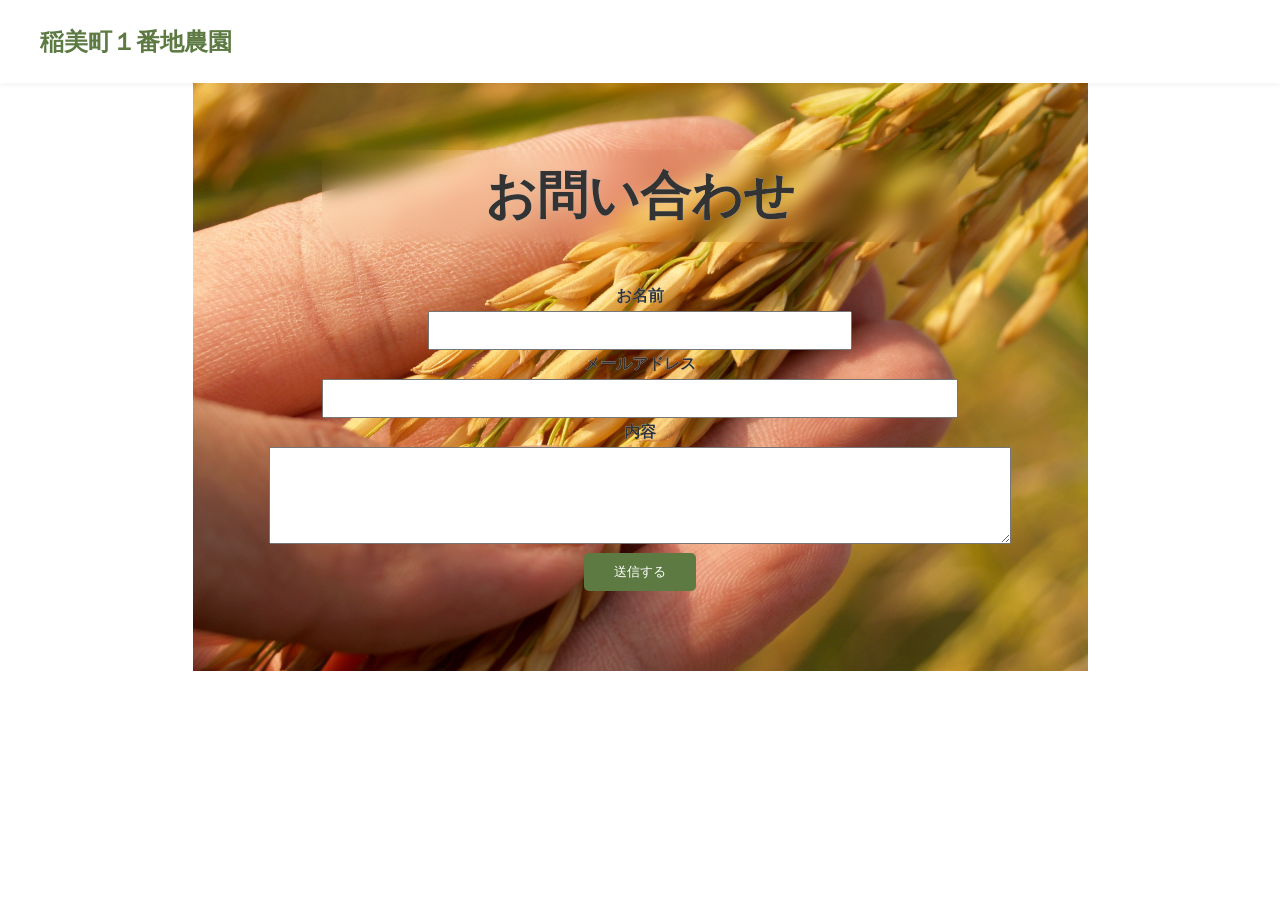
==== etc2.html @ 5cb26893 "Add files via upload" ====
<!DOCTYPE html>
<html lang="ja">
<head>
    <meta charset="UTF-8">
    <meta name="viewport" content="width=device-width, initial-scale=1.0">
    <meta name="robots" content="noindex, nofollow">
    <link rel="stylesheet" href="style2.css">
    <title>お問い合わせ - 稲美町１番地農園</title>
</head>

<body class="bgbgbg">
    <header>
        <div class="logo"><a href="etc1.html">稲美町１番地農園</a></div>
    </header>

    <div class="container" style="padding-top: 150px;">
        <h2>お問い合わせ</h2>
        <form action="#" method="post">
            <p><label>お名前</label><br><input type="text" name="name" style="width:40%; padding:10px;" required></p>
            <p><label>メールアドレス</label><br><input type="email" name="email" style="width:60%; padding:10px;" required></p>
            <p><label>内容</label><br><textarea name="message" rows="5" style="width:70%; padding:10px;"></textarea></p>
            <button type="submit"
                style="padding:10px 30px; background:#5c7a42; color:#fff; border:none; border-radius:5px; cursor:pointer;">送信する</button>
        </form>
    </div>
</body>

</html>
---- style2.css ----
@charset "utf-8";


/* 全体のリセットと共通設定 */
:root{
--main: #5c7a42;

}

* {
    margin: 0;
    padding: 0;
    box-sizing: border-box;
}
body {
    font-family: 'Helvetica Neue', Arial, 'Hiragino Kaku Gothic ProN', 'Hiragino Sans', Meiryo, sans-serif;
    color: #333;
    line-height: 1.8;
    background-color: rgb(255, 255, 255); /* 温かみのある白 */
}
a {
    color: #333;
    text-decoration: none;
}
img {
    max-width: 100%;
    height: auto;
    vertical-align: middle;
}
.container {
    max-width: 1100px;
    margin: 0 auto;
    padding: 80px 20px;
}
.bg-light {
    background-image: url(images/rice_top.jpg);
}
.section-title {
    text-align: center;
    font-size: 2rem;
    margin-bottom: 50px;
    position: relative;
    white-space: nowrap;
}
.section-title::after {
    content: '';
    display: block;
    width: 50px;
    height: 3px;
    background-color: var(--main); /* 農家らしいグリーン */
    margin: 15px auto 0;
}

/* ヘッダー */
header {
    display: flex;
    justify-content: space-between;
    align-items: center;
    padding: 20px 40px;
    background-color: rgb(255, 255, 255); /* 温かみのある白 */
    position: fixed;
    width: 100%;
    top: 0;
    z-index: 100;
    box-shadow: 0 2px 5px rgba(0,0,0,0.05);
}
.logo {
    font-size: 1.5rem;
    font-weight: bold;
    color: var(--main);
}
nav ul {
    display: flex;
    list-style: none;
}
nav ul li {
    margin-left: 20px;
}
nav ul li a:hover {
    color: var(--main);
}

/* メインビジュアル */
.hero {
    height: 80vh;
    background:url(images/rice_top.jpg);
    background-position: center;
    background-repeat: no-repeat;
    background-size: cover;
    display: flex;
    align-items: center;
    justify-content: center;
    text-align: center;
    color: #fff;
    padding-top: 80px;
}
.hero h1 {
    font-size: 2.5rem;
    text-shadow: 1px 1px 10px rgba(0,0,0,0.3);
}

/* 私たちのこだわり */
.about-flex {
    display: flex;
    align-items: center;
    gap: 40px;
}
.about-text {
    flex: 1;
}
.about-text h3 {
    font-size: 1.5rem;
    color: var(--main);
    margin-bottom: 20px;
}
.about-text p {
    margin-bottom: 15px;
}
.about-img {
    flex: 1;
    border-radius: 8px;
    overflow: hidden;
    box-shadow: 0 4px 15px rgba(0,0,0,0.1);
}

/* 商品紹介（グリッドスタイル） */
.product-grid {
    display: grid;
    grid-template-columns: repeat(auto-fit, minmax(300px, 1fr));
    gap: 30px;
}
.product-card {
    background: #fff;
    padding: 20px;
    border-radius: 8px;
    box-shadow: 0 4px 10px rgba(0,0,0,0.05);
    text-align: center;
    transition: transform 0.3s;
}
.product-card:hover {
    transform: translateY(-5px);
}
.product-card img {
    border-radius: 4px;
    margin-bottom: 15px;
    height: 40%;
    overflow-x: hidden;
}
.product-card h3 {
    font-size: 1.2rem;
    margin-bottom: 10px;
}
.product-card .price {
    color: #b8623b;
    font-weight: bold;
    font-size: 1.3rem;
    margin-bottom: 10px;
}
.product-card .desc {
    font-size: 0.9rem;
    color: #666;
}

/* 美味しい食べ方 */
.recipe-content {
    display: flex;
    flex-direction: column;
    gap: 30px;
}
.recipe-step {
    background: #fff;
    padding: 30px;
    border-left: 5px solid #5c7a42;
    border-radius: 0 8px 8px 0;
    box-shadow: 0 2px 8px rgba(0,0,0,0.05);
}
.step-num {
    font-size: 1.5rem;
    font-weight: bold;
    color: var(--main);
    text-shadow: #fff 1px 1px 1px;
    display: block;
}

.recipe-step p{
    color:#000;
    font-weight: bolder;
    backdrop-filter: blur(2em);
    text-shadow:#fff 0.1px 0.1px;
}

.recipe-step h4 {
    font-size: 1.2rem;
    font-weight: bolder;
    text-shadow: #fff 1px 1px 1px;
    margin-bottom: 10px;
    
}



/* ブログ */
.blog-list {
    background: #fff;
    padding: 20px 40px;
    border-radius: 8px;
    box-shadow: 0 4px 10px rgba(0,0,0,0.05);
}
.blog-item {
    padding: 20px 0;
    border-bottom: 1px solid #eee;
}
.blog-item:last-child {
    border-bottom: none;
}
.blog-date {
    font-size: 0.85rem;
    color: #999;
}
.blog-item h3 a:hover {
    color: #5c7a42;
}

/* フッター */
footer {
    background-color: #333;
    color: #fff;
    text-align: center;
    padding: 40px 20px;
}

/* --- ふわっと出てくるアニメーションの初期設定 --- */
.fade-in {
    opacity: 0;
    transform: translateY(50px); /* 50px下に下げておく */
    transition: opacity 0.8s ease, transform 0.8s ease;
}

/* JavaScriptでこのクラスがついたら表示される */
.fade-in.active {
    opacity: 1;
    transform: translateY(0);
}

/* --- ハンバーガーメニュー関連 --- */
.menu-toggle { display: none; }
.menu-icon { 
    display: none; 
    cursor: pointer; 
    padding: 10px; 
    position: absolute; 
    right: 20px; 
    top: 20px; 
    z-index: 1000; /* ロゴより手前に表示 */
}
.menu-icon span, .menu-icon span:before, .menu-icon span:after {
    display: block; width: 25px; height: 3px; background: #333; position: relative;
}
.menu-icon span:before { content: ''; top: -8px; }
.menu-icon span:after { content: ''; top: 5px; }

@media (max-width: 768px) {
    /* ヘッダーレイアウト変更 */
    header { padding: 15px; }
    .menu-icon { display: block; }
    
    /* メニュー本体 */
    .nav-menu {
        display: none;
        position: fixed;
        top: 0;
        left: 0;
        width: 100%;
        height: 100%;
        background: rgba(255, 255, 255, 0.98);
        padding-top: 80px;
        z-index: 999;
    }
    
    /* チェックが入った時にメニューを表示 */
    #menu-toggle:checked ~ .nav-menu {
        display: block;
    }
    
    nav ul {
        flex-direction: column;
        align-items: center;
        gap: 30px;
    }
    .about-flex { flex-direction: column; }
}
/* お問い合わせページ */
.bgbgbg{
    background-image: url(images/rice_01.jpg);
    background-position: center;
    background-repeat: no-repeat;
    background-size: contain;
}
.logo a{
    color: var(--main);
}
.logo a:hover{
    color: #000;
    border: var(--main) 1px solid;
    background-color: var(--main);
}

.container {
    text-align: center;
} 

.container h2{
    margin: 0 auto;
    width: 60%;
    font-size: 4vw;
    backdrop-filter: blur(0.2em);
    margin-bottom: 40px;
    text-shadow: #fff 0.1px 0.1px;
} 
.container label{
    font-weight: bold;
    text-shadow: #fff 0.1px 0.1px;
    backdrop-filter: blur(0.2em);
}

.container input{

    width: 40%;
}



.recipe-step:first-child{
    background-image: url(images/wash.jpg);
}

.recipe-step:nth-of-type(2){
    background-image: url(images/rice_wash2.jpg);
    background-size: cover;
    background-repeat: no-repeat;
    background-position: center;
}

.recipe-step:nth-of-type(3){
    background-image: url(images/rice_wash3.jpg);
    background-size: cover;
    background-repeat: no-repeat;
    background-position: center;
}
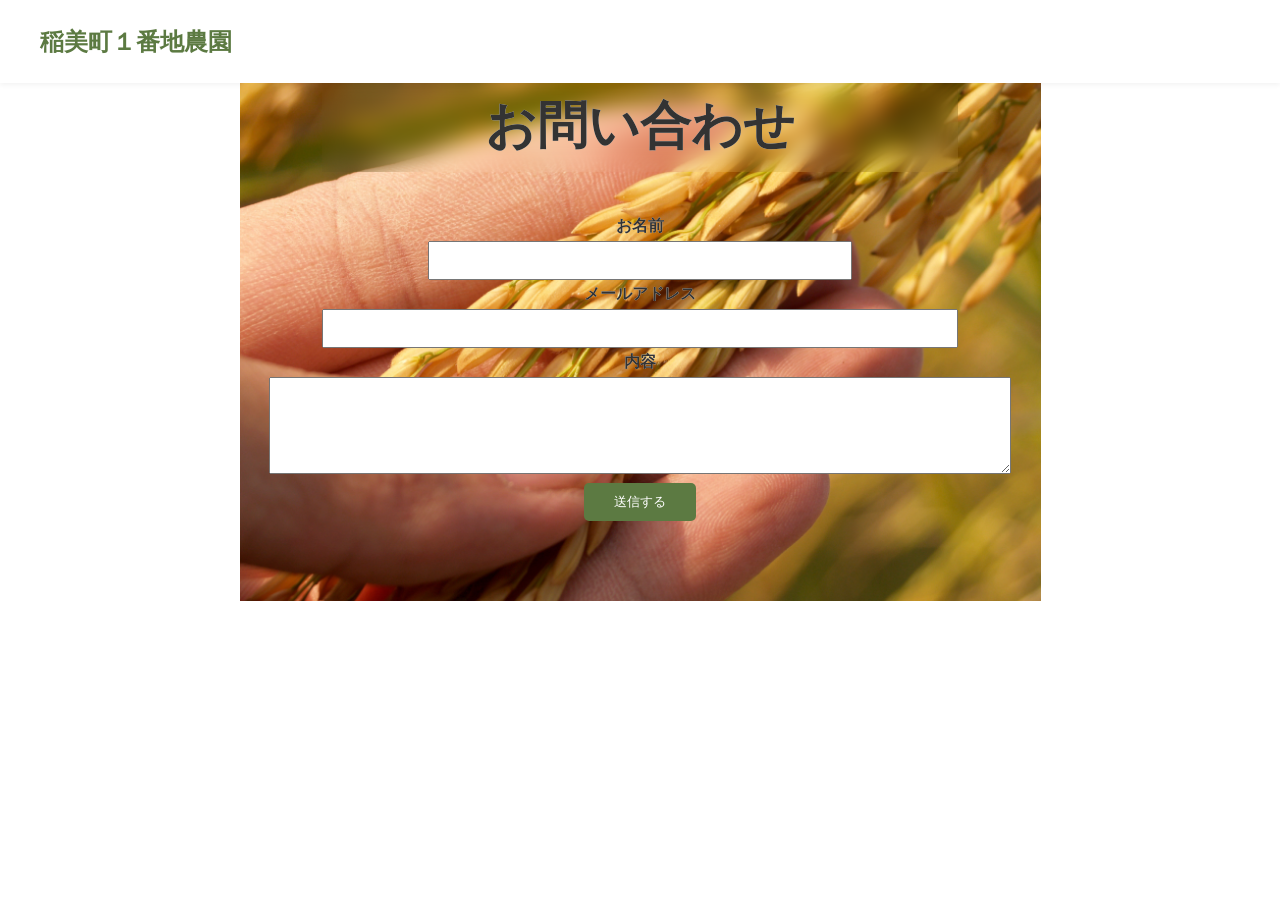
==== commit 52ee6d18: "Add files via upload" ====
--- a/etc2.html
+++ b/etc2.html
@@ -10,10 +10,10 @@
 
 <body class="bgbgbg">
     <header>
-        <div class="logo"><a href="etc1.html">稲美町１番地農園</a></div>
+        <div class="logo"><a href="index.html">稲美町１番地農園</a></div>
     </header>
 
-    <div class="container" style="padding-top: 150px;">
+    <div class="container">
         <h2>お問い合わせ</h2>
         <form action="#" method="post">
             <p><label>お名前</label><br><input type="text" name="name" style="width:40%; padding:10px;" required></p>
--- a/style2.css
+++ b/style2.css
@@ -31,6 +31,7 @@
     max-width: 1100px;
     margin: 0 auto;
     padding: 80px 20px;
+    
 }
 .bg-light {
     background-image: url(images/rice_top.jpg);
@@ -348,6 +349,12 @@
     background-position: center;
 }
 
-
-
-
+@media screen and (max-width:800px){
+    .container{
+        padding-top: 70px;
+    }
+}
+
+
+
+
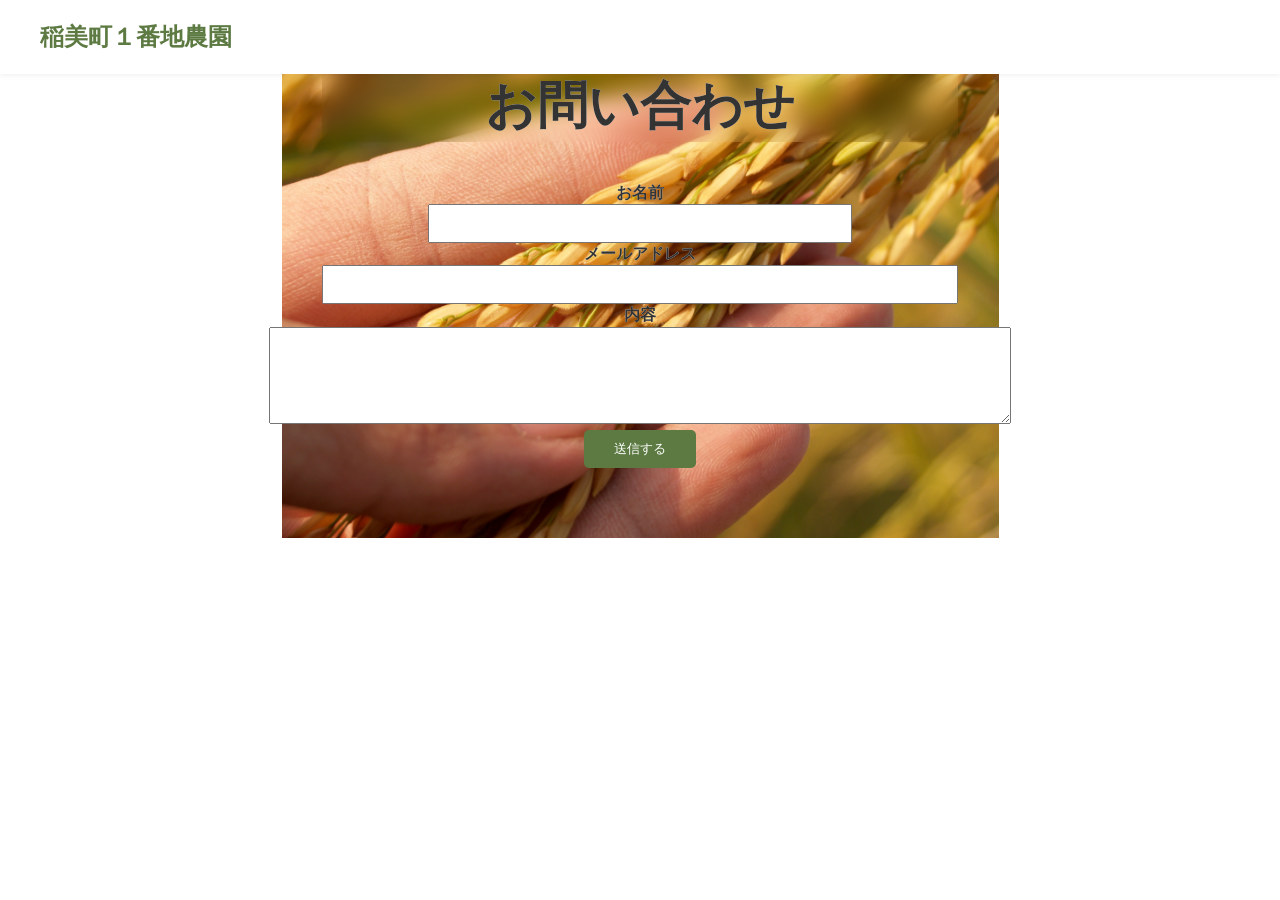
==== commit 2e0609e6: "Add files via upload" ====
--- a/etc2.html
+++ b/etc2.html
@@ -1,10 +1,17 @@
 <!DOCTYPE html>
 <html lang="ja">
+
 <head>
     <meta charset="UTF-8">
     <meta name="viewport" content="width=device-width, initial-scale=1.0">
     <meta name="robots" content="noindex, nofollow">
     <link rel="stylesheet" href="style2.css">
+    <link rel="icon" href="images/favicon16*16.ico" sizes="16x16" type="image/x-icon">
+    <link rel="icon" href="images/favicon24*24.ico" sizes="24x24" type="image/x-icon">
+    <link rel="icon" href="images/favicon32*32.ico" sizes="32x32" type="image/x-icon">
+
+    <link rel="apple-touch-icon" href="apple-touch-icon-180x180.png">
+
     <title>お問い合わせ - 稲美町１番地農園</title>
 </head>
 
--- a/style2.css
+++ b/style2.css
@@ -2,8 +2,8 @@
 
 
 /* 全体のリセットと共通設定 */
-:root{
---main: #5c7a42;
+:root {
+    --main: #5c7a42;
 
 }
 
@@ -12,30 +12,41 @@
     padding: 0;
     box-sizing: border-box;
 }
+
+html {
+    scroll-behavior: smooth;
+}
+
 body {
     font-family: 'Helvetica Neue', Arial, 'Hiragino Kaku Gothic ProN', 'Hiragino Sans', Meiryo, sans-serif;
     color: #333;
-    line-height: 1.8;
-    background-color: rgb(255, 255, 255); /* 温かみのある白 */
-}
+    line-height: 1.4;
+    background-color: rgb(255, 255, 255);
+    /* 温かみのある白 */
+}
+
 a {
     color: #333;
     text-decoration: none;
 }
+
 img {
     max-width: 100%;
     height: auto;
     vertical-align: middle;
 }
+
 .container {
     max-width: 1100px;
     margin: 0 auto;
-    padding: 80px 20px;
-    
-}
+    padding: 70px 20px;
+
+}
+
 .bg-light {
     background-image: url(images/rice_top.jpg);
 }
+
 .section-title {
     text-align: center;
     font-size: 2rem;
@@ -43,12 +54,14 @@
     position: relative;
     white-space: nowrap;
 }
+
 .section-title::after {
     content: '';
     display: block;
     width: 50px;
     height: 3px;
-    background-color: var(--main); /* 農家らしいグリーン */
+    background-color: var(--main);
+    /* 農家らしいグリーン */
     margin: 15px auto 0;
 }
 
@@ -58,25 +71,38 @@
     justify-content: space-between;
     align-items: center;
     padding: 20px 40px;
-    background-color: rgb(255, 255, 255); /* 温かみのある白 */
+    background-color: rgb(255, 255, 255);
+    /* 温かみのある白 */
     position: fixed;
     width: 100%;
     top: 0;
     z-index: 100;
-    box-shadow: 0 2px 5px rgba(0,0,0,0.05);
-}
+    box-shadow: 0 2px 5px rgba(0, 0, 0, 0.05);
+}
+
 .logo {
     font-size: 1.5rem;
     font-weight: bold;
     color: var(--main);
 }
+
+ .logo-img img{
+    width: 30px;
+    height: auto;
+    padding-right: 5px;
+    margin-bottom: 4px;
+
+ }
+
 nav ul {
     display: flex;
     list-style: none;
 }
+
 nav ul li {
     margin-left: 20px;
 }
+
 nav ul li a:hover {
     color: var(--main);
 }
@@ -84,7 +110,7 @@
 /* メインビジュアル */
 .hero {
     height: 80vh;
-    background:url(images/rice_top.jpg);
+    background: linear-gradient(rgba(0, 0, 0, 0.4), rgba(0, 0, 0, 0.4)), url(images/rice_top.jpg);
     background-position: center;
     background-repeat: no-repeat;
     background-size: cover;
@@ -93,11 +119,12 @@
     justify-content: center;
     text-align: center;
     color: #fff;
-    padding-top: 80px;
-}
+    padding-top: 60px;
+}
+
 .hero h1 {
     font-size: 2.5rem;
-    text-shadow: 1px 1px 10px rgba(0,0,0,0.3);
+    text-shadow: 1px 1px 10px rgba(0, 0, 0, 0.3);
 }
 
 /* 私たちのこだわり */
@@ -106,75 +133,301 @@
     align-items: center;
     gap: 40px;
 }
+
 .about-text {
     flex: 1;
 }
+
 .about-text h3 {
     font-size: 1.5rem;
     color: var(--main);
     margin-bottom: 20px;
 }
+
 .about-text p {
+    line-height: 1.8;
     margin-bottom: 15px;
 }
+
 .about-img {
     flex: 1;
     border-radius: 8px;
     overflow: hidden;
-    box-shadow: 0 4px 15px rgba(0,0,0,0.1);
-}
+    box-shadow: 0 4px 15px rgba(0, 0, 0, 0.1);
+}
+
+.about-flex1 {
+    display: flex;
+    flex-direction: row-reverse;
+    align-items: center;
+    gap: 40px;
+    margin-top: 10vh;
+}
+
+
+.about-interview {
+    flex: 1;
+}
+
+
+.about-interview h3 {
+    font-size: 1.5rem;
+    color: var(--main);
+    margin-bottom: 20px;
+}
+
+.about-interview p {
+    line-height: 1.8;
+    margin-bottom: 15px;
+
+}
+
+.about-img1 {
+    flex: 1;
+    border-radius: 8px;
+    overflow: hidden;
+    box-shadow: 0 1px 15px rgba(0, 0, 0, 0.1);
+}
+
+
+.about-feeled {
+    margin: 0 auto;
+    padding-top: 12vh;
+}
+
+.about-feeled h3 {
+    font-size: 1.5rem;
+    color: var(--main);
+    margin-bottom: 20px;
+}
+
+.about-feeled p {
+    line-height: 1.8;
+    margin-bottom: 15px;
+}
+
+.about-flex2 {
+    display: flex;
+    flex-wrap: wrap;
+    align-items: center;
+    gap: 10px;
+    margin-top: 10vh;
+}
+
+.about-img2 {
+    width: calc(50% - 10px);
+    border-radius: 8px;
+    overflow: hidden;
+    box-shadow: 0 4px 15px rgba(0, 0, 0, 0.1);
+}
+
+.about-img3 {
+    width: calc(50% - 10px);
+    border-radius: 8px;
+    overflow: hidden;
+    box-shadow: 0 4px 15px rgba(0, 0, 0, 0.1);
+}
+
+.about-img4 {
+    width: calc(50% - 10px);
+    border-radius: 8px;
+    overflow: hidden;
+    box-shadow: 0 4px 15px rgba(0, 0, 0, 0.1);
+}
+
+.about-img5 {
+    width: calc(50% - 10px);
+    border-radius: 8px;
+    overflow: hidden;
+    box-shadow: 0 4px 15px rgba(0, 0, 0, 0.1);
+}
+
+/* Q&Aの場所 */
+/* よくある質問セクション */
+
+#faq.container {
+    margin-top: 40vh;
+}
+
+.faq-content {
+    max-width: 800px;
+    margin: 0 auto;
+    display: flex;
+    flex-direction: column;
+    gap: 20px;
+    margin-bottom: 40vh;
+}
+
+.faq-item {
+    background: #f9f9f7;
+    /* 少し温かみのある白背景 */
+    padding: 30px;
+    border-radius: 8px;
+    border-left: 5px solid #5c7a42;
+    box-shadow: 0 2px 8px rgba(0, 0, 0, 0.05);
+}
+
+.faq-item h4 {
+    color: #5c7a42;
+    font-size: 1.1rem;
+    margin-bottom: 10px;
+    position: relative;
+    padding-left: 25px;
+}
+
+.faq-item h4::before {
+    content: 'Q.';
+    position: absolute;
+    left: 0;
+    font-weight: bold;
+}
+
+.faq-item p {
+    line-height: 1.8;
+    color: #555;
+    padding-left: 25px;
+}
+
+
+
+/* 栽培カレンダーのスタイル */
+#calendar.container {
+    margin-top: 40vh;
+    margin-bottom: 40vh;
+}
+
+
+.calendar-grid {
+    display: grid;
+    grid-template-columns: repeat(auto-fit, minmax(270px, 1fr));
+    gap: 30px;
+    margin-top: 40px;
+}
+
+.calendar-item {
+    text-align: center;
+    padding: 20px;
+    background: #fff;
+    border-radius: 8px;
+    transition: transform 0.3s;
+}
+
+.cal-img {
+    margin-bottom: 20px;
+    border-radius: 8px;
+    overflow: hidden;
+    height: 200px;
+    /* 画像の高さを統一 */
+}
+
+.cal-img img {
+    width: 100%;
+    height: 100%;
+    object-fit: cover;
+    /* 画像をきれいにトリミング */
+}
+
+.calendar-item h3 {
+    color: var(--main);
+    margin-bottom: 10px;
+}
+
+.calendar-item p {
+    font-size: 0.95rem;
+    line-height: 1.6;
+    color: #666;
+}
+
+
 
 /* 商品紹介（グリッドスタイル） */
 .product-grid {
     display: grid;
-    grid-template-columns: repeat(auto-fit, minmax(300px, 1fr));
-    gap: 30px;
-}
+    grid-template-columns: repeat(auto-fit, minmax(270px, 1fr));
+    gap: 20px;
+    margin: 0 auto;
+}
+
 .product-card {
     background: #fff;
+    display: block;
+    /* aタグをブロック要素にする */
+    color: #333;
+    /* 文字色を黒にする */
     padding: 20px;
     border-radius: 8px;
-    box-shadow: 0 4px 10px rgba(0,0,0,0.05);
+    box-shadow: 0 4px 10px rgba(0, 0, 0, 0.05);
     text-align: center;
     transition: transform 0.3s;
 }
-.product-card:hover {
-    transform: translateY(-5px);
-}
+
+.product-card img:hover {
+    transform: translateY(-8px);
+    cursor: pointer;
+    opacity: 0.7;
+}
+
 .product-card img {
+    width: 100%;
     border-radius: 4px;
     margin-bottom: 15px;
-    height: 40%;
+    height: auto;
     overflow-x: hidden;
 }
+
 .product-card h3 {
     font-size: 1.2rem;
     margin-bottom: 10px;
 }
+
 .product-card .price {
     color: #b8623b;
     font-weight: bold;
     font-size: 1.3rem;
     margin-bottom: 10px;
 }
+
 .product-card .desc {
     font-size: 0.9rem;
     color: #666;
 }
 
+
+.product-se h3 {
+    font-size: 1.2rem;
+    margin-bottom: 20px;
+    color: var(--main);
+}
+
+.product-se p {
+    line-height: 1.8;
+    padding-bottom: 25px;
+    width: 80%;
+    margin: 0 auto;
+
+}
+
 /* 美味しい食べ方 */
+
+#recipe.container {
+    margin-top: 40vh;
+    margin-bottom: 40vh;
+}
+
 .recipe-content {
     display: flex;
     flex-direction: column;
     gap: 30px;
 }
+
 .recipe-step {
     background: #fff;
     padding: 30px;
     border-left: 5px solid #5c7a42;
     border-radius: 0 8px 8px 0;
-    box-shadow: 0 2px 8px rgba(0,0,0,0.05);
-}
+    box-shadow: 0 2px 8px rgba(0, 0, 0, 0.05);
+}
+
 .step-num {
     font-size: 1.5rem;
     font-weight: bold;
@@ -183,19 +436,38 @@
     display: block;
 }
 
-.recipe-step p{
-    color:#000;
+.recipe-step p {
+    color: white;
     font-weight: bolder;
-    backdrop-filter: blur(2em);
-    text-shadow:#fff 0.1px 0.1px;
+    text-shadow: black 0.5px 0.5px;
+    line-height: 1.8;
 }
 
 .recipe-step h4 {
+    color: #fff;
     font-size: 1.2rem;
     font-weight: bolder;
-    text-shadow: #fff 1px 1px 1px;
     margin-bottom: 10px;
-    
+
+}
+
+/* 商品紹介に戻るボタン */
+
+
+.about-button {
+    display: inline-block;
+    padding: 15px 40px;
+    background-color: #5c7a42;
+    color: #fff;
+    font-weight: bold;
+    border-radius: 5px;
+    transition: background-color 0.3s, transform 0.3s;
+}
+
+.about-button:hover {
+    background-color: #4a6335;
+    transform: translateY(-3px);
+    color: #fff;
 }
 
 
@@ -205,19 +477,23 @@
     background: #fff;
     padding: 20px 40px;
     border-radius: 8px;
-    box-shadow: 0 4px 10px rgba(0,0,0,0.05);
-}
+    box-shadow: 0 4px 10px rgba(0, 0, 0, 0.05);
+}
+
 .blog-item {
     padding: 20px 0;
     border-bottom: 1px solid #eee;
 }
+
 .blog-item:last-child {
     border-bottom: none;
 }
+
 .blog-date {
     font-size: 0.85rem;
     color: #999;
 }
+
 .blog-item h3 a:hover {
     color: #5c7a42;
 }
@@ -233,7 +509,8 @@
 /* --- ふわっと出てくるアニメーションの初期設定 --- */
 .fade-in {
     opacity: 0;
-    transform: translateY(50px); /* 50px下に下げておく */
+    transform: translateY(50px);
+    /* 50px下に下げておく */
     transition: opacity 0.8s ease, transform 0.8s ease;
 }
 
@@ -244,28 +521,139 @@
 }
 
 /* --- ハンバーガーメニュー関連 --- */
-.menu-toggle { display: none; }
-.menu-icon { 
-    display: none; 
-    cursor: pointer; 
-    padding: 10px; 
-    position: absolute; 
-    right: 20px; 
-    top: 20px; 
-    z-index: 1000; /* ロゴより手前に表示 */
-}
-.menu-icon span, .menu-icon span:before, .menu-icon span:after {
-    display: block; width: 25px; height: 3px; background: #333; position: relative;
-}
-.menu-icon span:before { content: ''; top: -8px; }
-.menu-icon span:after { content: ''; top: 5px; }
-
-@media (max-width: 768px) {
-    /* ヘッダーレイアウト変更 */
-    header { padding: 15px; }
-    .menu-icon { display: block; }
-    
-    /* メニュー本体 */
+.menu-toggle {
+    display: none;
+}
+
+.menu-icon {
+    display: none;
+    cursor: pointer;
+    padding: 10px;
+    position: absolute;
+    right: 20px;
+    top: 20px;
+    z-index: 1000;
+    /* ロゴより手前に表示 */
+}
+
+.menu-icon span,
+.menu-icon span:before,
+.menu-icon span:after {
+    display: block;
+    width: 25px;
+    height: 3px;
+    background: #333;
+    position: relative;
+}
+
+.menu-icon span:before {
+    content: '';
+    top: -8px;
+}
+
+.menu-icon span:after {
+    content: '';
+    top: 5px;
+}
+
+
+/* 返品・解約ポリシーセクション */
+.policy-content {
+    display: grid;
+    grid-template-columns: 1fr 1fr;
+    gap: 40px;
+    margin-top: 40px;
+}
+
+.policy-box {
+    background: #fff;
+    padding: 30px;
+    border-radius: 8px;
+    border: 1px solid #eee;
+    box-shadow: 0 4px 10px rgba(0, 0, 0, 0.03);
+}
+
+.policy-box h3 {
+    color: var(--main);
+    margin-bottom: 15px;
+    font-size: 1.2rem;
+}
+
+.policy-box p {
+    line-height: 1.7;
+    color: #555;
+    font-size: 0.95rem;
+}
+
+/* お問い合わせCTAボタン */
+.cta-button {
+    display: inline-block;
+    padding: 15px 40px;
+    background-color: #5c7a42;
+    color: #fff;
+    font-weight: bold;
+    border-radius: 5px;
+    transition: background-color 0.3s, transform 0.3s;
+}
+
+.cta-button:hover {
+    background-color: #4a6335;
+    transform: translateY(-3px);
+    color: #fff;
+}
+
+/* 画像をカード内に収める設定 */
+.recipe-card {
+    padding-top: 10vh;
+}
+
+.recipe-card h3 {
+    padding-top: 4vh;
+}
+
+.recipe-card li {
+    list-style: none;
+}
+
+.recipe-img {
+    width: 73%;
+    height: 200px;
+    overflow: hidden;
+    border-radius: 8px;
+    margin-bottom: 15px;
+    margin: 0 auto;
+}
+
+.recipe-img img {
+    width: 70%;
+    height: 100%;
+    object-fit: cover;
+    transition: transform 0.4s;
+}
+
+.recipe-card:hover .recipe-img img {
+    transform: scale(1.05);
+}
+
+
+/* 1268px 以下でハンバーガーメニューを表示する設定 */
+@media screen and (max-width: 1268px) {
+
+    /* メニューアイコンを表示 */
+    .menu-icon {
+        display: block;
+    }
+
+    header{
+        justify-content: flex-start;
+    }
+
+    .logo-img{
+        padding-right: 5px;
+        margin-bottom: 4px;
+    }
+
+    /* 通常のナビを非表示にして、モバイル用メニューを表示 */
     .nav-menu {
         display: none;
         position: fixed;
@@ -274,87 +662,181 @@
         width: 100%;
         height: 100%;
         background: rgba(255, 255, 255, 0.98);
-        padding-top: 80px;
+        padding-top: 100px;
         z-index: 999;
     }
-    
-    /* チェックが入った時にメニューを表示 */
-    #menu-toggle:checked ~ .nav-menu {
+
+    /* チェックボックスで表示切り替え */
+    #menu-toggle:checked~.nav-menu {
         display: block;
     }
-    
+
     nav ul {
         flex-direction: column;
         align-items: center;
         gap: 30px;
     }
-    .about-flex { flex-direction: column; }
-}
-/* お問い合わせページ */
-.bgbgbg{
-    background-image: url(images/rice_01.jpg);
-    background-position: center;
-    background-repeat: no-repeat;
-    background-size: contain;
-}
-.logo a{
-    color: var(--main);
-}
-.logo a:hover{
-    color: #000;
-    border: var(--main) 1px solid;
-    background-color: var(--main);
-}
-
-.container {
-    text-align: center;
-} 
-
-.container h2{
-    margin: 0 auto;
-    width: 60%;
-    font-size: 4vw;
-    backdrop-filter: blur(0.2em);
-    margin-bottom: 40px;
-    text-shadow: #fff 0.1px 0.1px;
-} 
-.container label{
-    font-weight: bold;
-    text-shadow: #fff 0.1px 0.1px;
-    backdrop-filter: blur(0.2em);
-}
-
-.container input{
-
-    width: 40%;
-}
-
-
-
-.recipe-step:first-child{
-    background-image: url(images/wash.jpg);
-}
-
-.recipe-step:nth-of-type(2){
-    background-image: url(images/rice_wash2.jpg);
-    background-size: cover;
-    background-repeat: no-repeat;
-    background-position: center;
-}
-
-.recipe-step:nth-of-type(3){
-    background-image: url(images/rice_wash3.jpg);
-    background-size: cover;
-    background-repeat: no-repeat;
-    background-position: center;
-}
-
-@media screen and (max-width:800px){
-    .container{
-        padding-top: 70px;
-    }
-}
-
-
-
-
+
+    nav ul li a {
+        font-size: 1.2rem;
+        font-weight: bold;
+    }
+
+}
+
+    /* 1024px 以上（PCサイズ）の調整 */
+    @media screen and (min-width: 1025px) {
+
+        /* PCではメニュー項目を少しコンパクトに */
+        nav ul li {
+            margin-left: 15px;
+        }
+
+        nav ul li a {
+            font-size: 0.9rem;
+        }
+    }
+
+    /* スマホ対応 768*/
+    @media (max-width: 768px) {
+        .policy-content {
+            grid-template-columns: 1fr;
+        }
+
+
+    }
+
+    @media (max-width: 768px) {
+
+        /* ヘッダーレイアウト変更 */
+        header {
+            padding: 15px;
+        }
+
+        .menu-icon {
+            display: block;
+        }
+
+        /* メニュー本体 */
+        .nav-menu {
+            display: none;
+            position: fixed;
+            top: 0;
+            left: 0;
+            width: 100%;
+            height: 100%;
+            background: rgba(255, 255, 255, 0.98);
+            padding-top: 80px;
+            z-index: 999;
+        }
+
+        /* チェックが入った時にメニューを表示 */
+        #menu-toggle:checked~.nav-menu {
+            display: block;
+        }
+
+        nav ul {
+            flex-direction: column;
+            align-items: center;
+            gap: 30px;
+        }
+
+        .about-flex {
+            flex-direction: column;
+        }
+
+        .about-flex1 {
+            flex-direction: column;
+        }
+
+        .about-img2,
+        .about-img3,
+        .about-img4,
+        .about-img5 {
+
+            width: 100%;
+        }
+    }
+
+    /* お問い合わせページ */
+    .bgbgbg {
+        background-image: url(images/rice_01.jpg);
+        background-position: center;
+        background-repeat: no-repeat;
+        background-size: contain;
+    }
+
+    .logo a {
+        color: var(--main);
+    }
+
+    .logo a:hover {
+        color: #000;
+        border: var(--main) 1px solid;
+        background-color: var(--main);
+    }
+
+    .container {
+        text-align: center;
+    }
+
+    .container h2 {
+        margin: 0 auto;
+        width: 60%;
+        font-size: 4vw;
+        backdrop-filter: blur(0.2em);
+        margin-bottom: 40px;
+        text-shadow: #fff 0.1px 0.1px;
+    }
+
+    .container label {
+        font-weight: bold;
+        text-shadow: #fff 0.1px 0.1px;
+        backdrop-filter: blur(0.2em);
+    }
+
+    .container input {
+
+        width: 40%;
+    }
+
+
+
+    .recipe-step:first-child {
+        background-image: linear-gradient(rgba(0, 0, 0, 0.4), rgba(0, 0, 0, 0.4)), url(images/wash.jpg);
+        background-size: cover;
+        background-repeat: no-repeat;
+        background-position: center;
+    }
+
+
+
+
+    .recipe-step:nth-of-type(2) {
+        background-image: linear-gradient(rgba(0, 0, 0, 0.4), rgba(0, 0, 0, 0.4)), url(images/rice_wash2.jpg);
+        background-size: cover;
+        background-repeat: no-repeat;
+        background-position: center;
+    }
+
+    .recipe-step:nth-of-type(3) {
+        background-image: linear-gradient(rgba(0, 0, 0, 0.4), rgba(0, 0, 0, 0.4)), url(images/rice_wash3.jpg);
+        background-size: cover;
+        background-repeat: no-repeat;
+        background-position: center;
+    }
+
+
+    .recipe-img {
+        width: 100%;
+        height: auto;
+        overflow: hidden;
+        border-radius: 8px;
+        margin-bottom: 15px;
+        margin: 0 auto;
+    }
+
+
+    @media screen and (max-width:800px) {
+        .container {}
+    }
